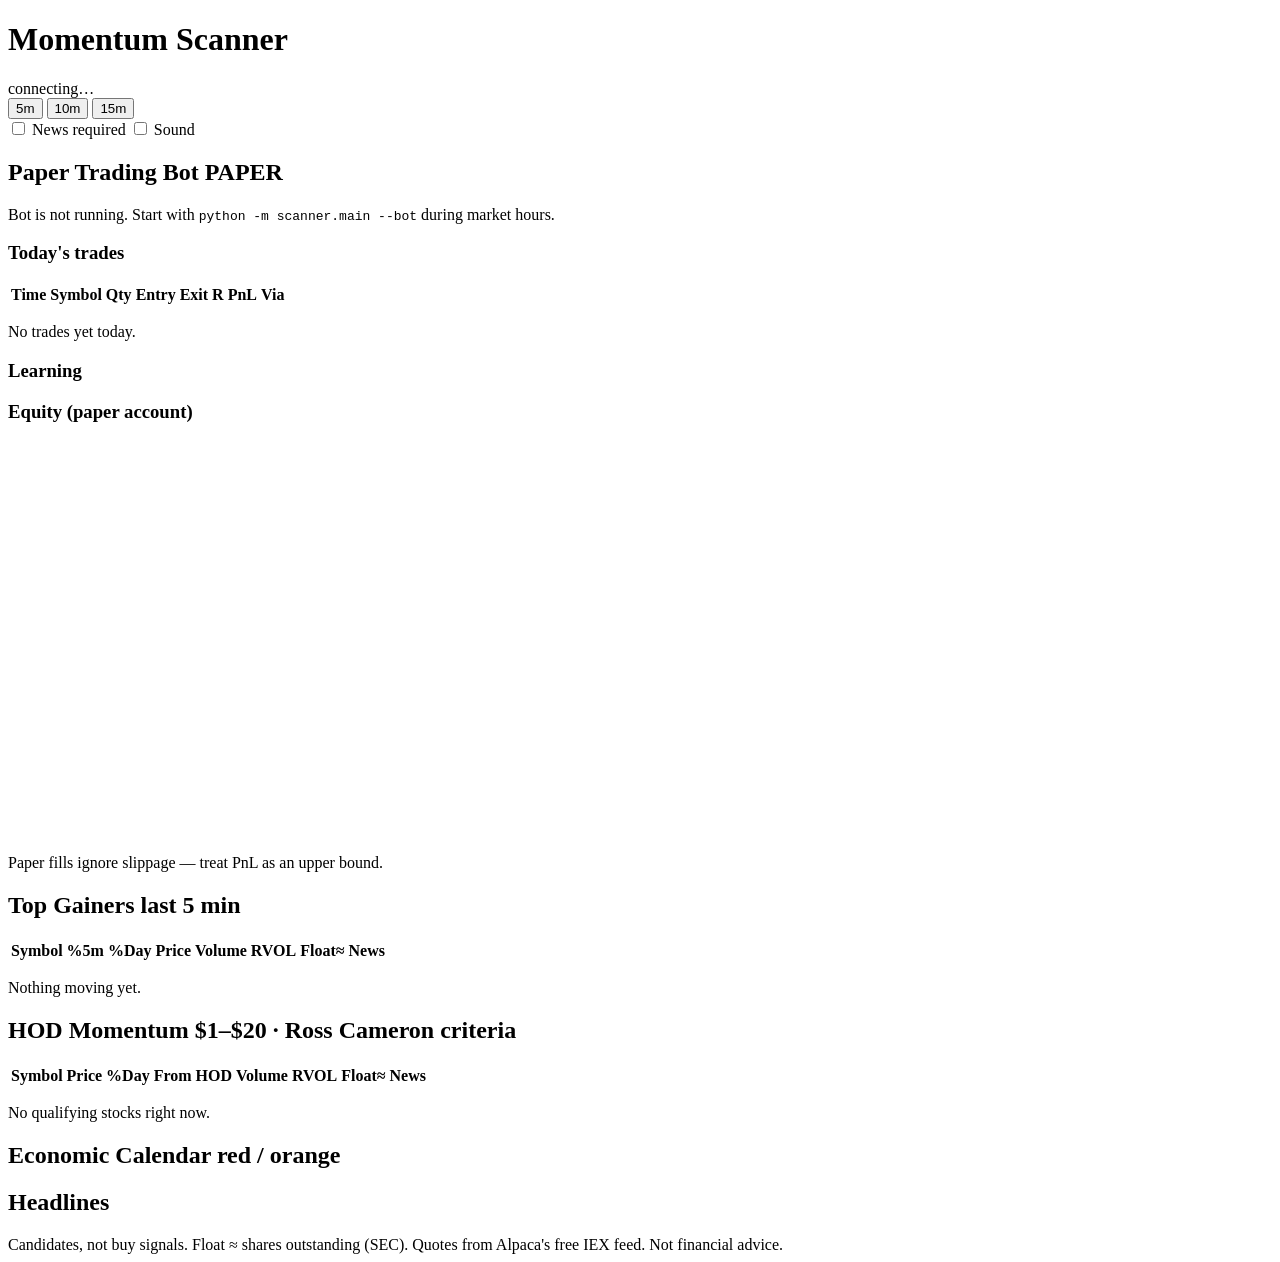
==== web/index.html @ 2fd8e870 "ui: move Paper Trading Bot panel to the top of the dashboard Co-Authored-By: Claude Opus 4.8 <norepl" ====
<!DOCTYPE html>
<html lang="en">
<head>
<meta charset="utf-8">
<meta name="viewport" content="width=device-width, initial-scale=1">
<title>Momentum Scanner</title>
<link rel="stylesheet" href="static/style.css">
</head>
<body>
<header>
  <div class="brand">
    <h1>Momentum Scanner</h1>
    <span id="mode-badge" class="badge"></span>
    <span id="status" class="status"><span class="dot"></span><span id="status-text">connecting…</span></span>
  </div>
  <div class="controls">
    <div class="seg" id="window-toggle">
      <button data-w="5" class="active">5m</button>
      <button data-w="10">10m</button>
      <button data-w="15">15m</button>
    </div>
    <label class="chk"><input type="checkbox" id="require-news"> News required</label>
    <label class="chk"><input type="checkbox" id="sound"> Sound</label>
    <span id="clock" class="clock"></span>
  </div>
</header>

<div id="stale-banner" class="stale-banner hidden"></div>

<section class="panel bot-panel" id="bot-panel">
  <h2>Paper Trading Bot
    <span class="badge paper">PAPER</span>
    <span id="bot-chips" class="bot-chips"></span>
  </h2>
  <div id="bot-off" class="empty">Bot is not running. Start with
    <code>python -m scanner.main --bot</code> during market hours.</div>
  <div id="bot-body" class="bot-grid hidden">
    <div>
      <h3>Today's trades</h3>
      <table id="bot-trades">
        <thead><tr>
          <th>Time</th><th>Symbol</th><th class="num">Qty</th>
          <th class="num">Entry</th><th class="num">Exit</th>
          <th class="num">R</th><th class="num">PnL</th><th>Via</th>
        </tr></thead>
        <tbody></tbody>
      </table>
      <p id="bot-no-trades" class="empty hidden">No trades yet today.</p>
    </div>
    <div>
      <h3>Learning</h3>
      <ul id="bot-learning" class="learning"></ul>
    </div>
    <div>
      <h3>Equity <span class="sub">(paper account)</span></h3>
      <svg id="bot-equity" viewBox="0 0 260 80" preserveAspectRatio="none"></svg>
      <p class="empty" style="padding-top:4px">Paper fills ignore slippage —
      treat PnL as an upper bound.</p>
    </div>
  </div>
</section>

<main>
  <section class="panel">
    <h2>Top Gainers <span id="gainer-window-label" class="sub">last 5 min</span></h2>
    <table id="gainers">
      <thead><tr>
        <th>Symbol</th><th class="num" id="th-window">%5m</th><th class="num">%Day</th>
        <th class="num">Price</th><th class="num">Volume</th><th class="num">RVOL</th>
        <th class="num">Float≈</th><th>News</th>
      </tr></thead>
      <tbody></tbody>
    </table>
    <p id="gainers-empty" class="empty hidden">Nothing moving yet.</p>
  </section>

  <section class="panel">
    <h2>HOD Momentum <span class="sub">$1–$20 · Ross Cameron criteria</span></h2>
    <table id="hod">
      <thead><tr>
        <th>Symbol</th><th class="num">Price</th><th class="num">%Day</th>
        <th class="num">From HOD</th><th class="num">Volume</th><th class="num">RVOL</th>
        <th class="num">Float≈</th><th>News</th>
      </tr></thead>
      <tbody></tbody>
    </table>
    <p id="hod-empty" class="empty hidden">No qualifying stocks right now.</p>
  </section>

  <aside class="panel side">
    <h2>Economic Calendar <span class="sub">red / orange</span></h2>
    <ul id="calendar" class="cal"></ul>
    <h2>Headlines</h2>
    <ul id="news" class="headlines"></ul>
  </aside>
</main>

<footer>
  Candidates, not buy signals. Float ≈ shares outstanding (SEC). Quotes from Alpaca's free IEX feed.
  Not financial advice.
</footer>

<script src="static/app.js"></script>
</body>
</html>
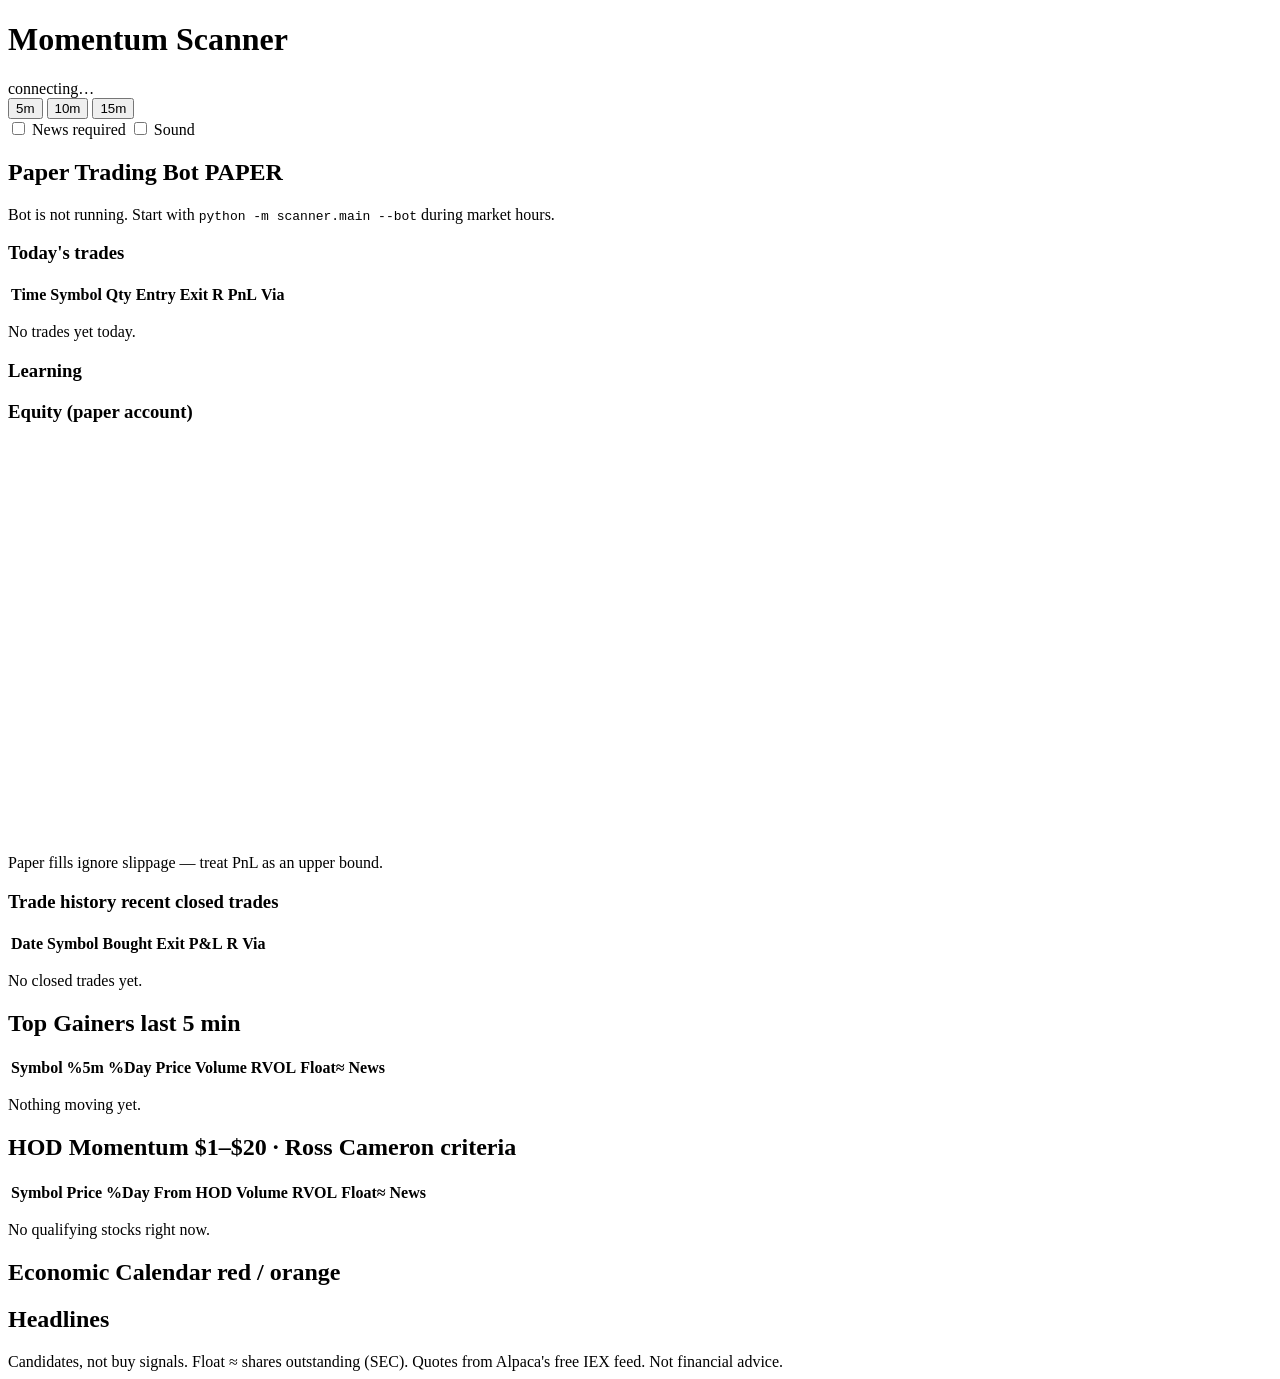
==== commit 01a82caa: "feat(dashboard): trade-history table with buy cost and green/red P&L Co-Authored-By: Claude Opus 4.8" ====
--- a/web/index.html
+++ b/web/index.html
@@ -57,6 +57,18 @@
       <p class="empty" style="padding-top:4px">Paper fills ignore slippage —
       treat PnL as an upper bound.</p>
     </div>
+    <div class="bot-hist">
+      <h3>Trade history <span class="sub">recent closed trades</span></h3>
+      <table id="bot-history">
+        <thead><tr>
+          <th>Date</th><th>Symbol</th><th class="num">Bought</th>
+          <th class="num">Exit</th><th class="num">P&amp;L</th>
+          <th class="num">R</th><th>Via</th>
+        </tr></thead>
+        <tbody></tbody>
+      </table>
+      <p id="bot-history-empty" class="empty hidden">No closed trades yet.</p>
+    </div>
   </div>
 </section>
 
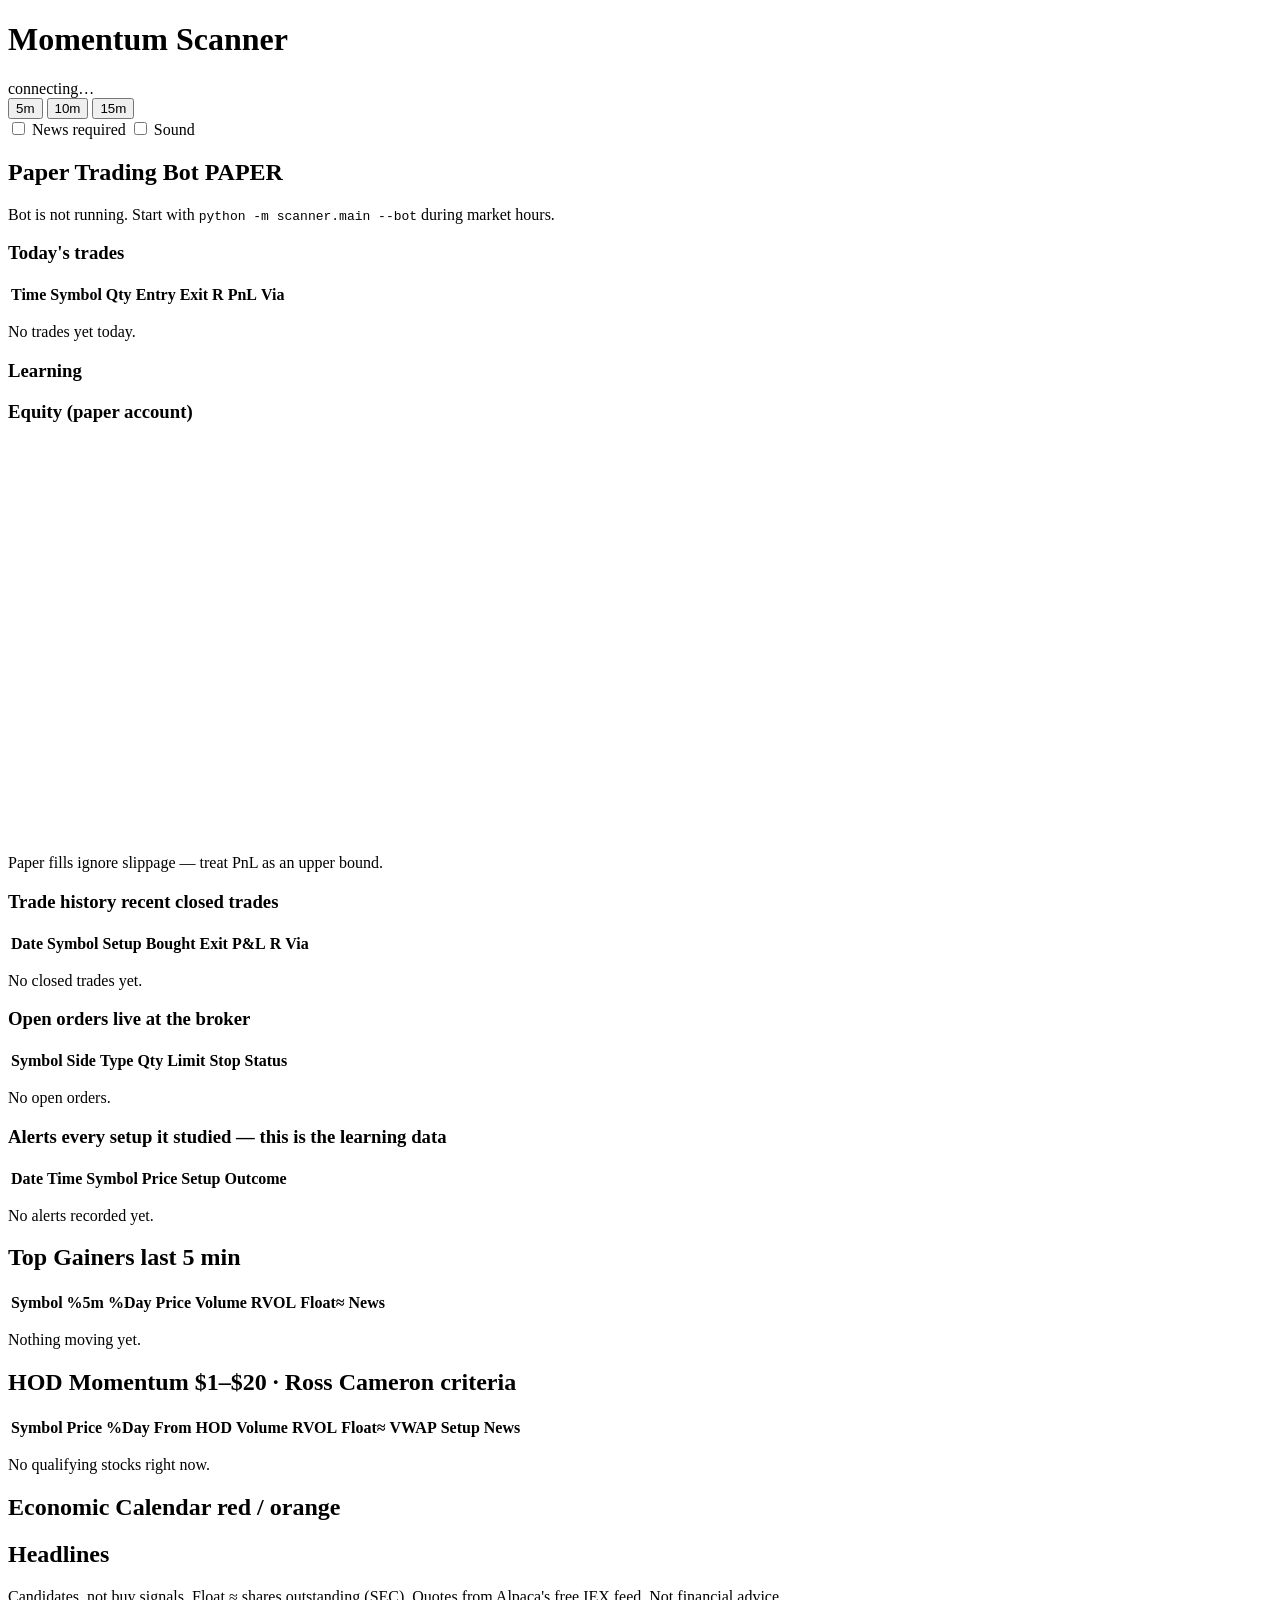
==== commit aadb1895: "feat(strategy): trade the pullback, not the high — VWAP, technical stops, honest labels Reworks the " ====
--- a/web/index.html
+++ b/web/index.html
@@ -61,13 +61,35 @@
       <h3>Trade history <span class="sub">recent closed trades</span></h3>
       <table id="bot-history">
         <thead><tr>
-          <th>Date</th><th>Symbol</th><th class="num">Bought</th>
+          <th>Date</th><th>Symbol</th><th>Setup</th><th class="num">Bought</th>
           <th class="num">Exit</th><th class="num">P&amp;L</th>
           <th class="num">R</th><th>Via</th>
         </tr></thead>
         <tbody></tbody>
       </table>
       <p id="bot-history-empty" class="empty hidden">No closed trades yet.</p>
+    </div>
+    <div class="bot-hist">
+      <h3>Open orders <span class="sub">live at the broker</span></h3>
+      <table id="bot-orders">
+        <thead><tr>
+          <th>Symbol</th><th>Side</th><th>Type</th><th class="num">Qty</th>
+          <th class="num">Limit</th><th class="num">Stop</th><th>Status</th>
+        </tr></thead>
+        <tbody></tbody>
+      </table>
+      <p id="bot-orders-empty" class="empty hidden">No open orders.</p>
+    </div>
+    <div class="bot-hist">
+      <h3>Alerts <span class="sub">every setup it studied — this is the learning data</span></h3>
+      <table id="bot-alerts">
+        <thead><tr>
+          <th>Date</th><th>Time</th><th>Symbol</th><th class="num">Price</th>
+          <th>Setup</th><th>Outcome</th>
+        </tr></thead>
+        <tbody></tbody>
+      </table>
+      <p id="bot-alerts-empty" class="empty hidden">No alerts recorded yet.</p>
     </div>
   </div>
 </section>
@@ -92,7 +114,7 @@
       <thead><tr>
         <th>Symbol</th><th class="num">Price</th><th class="num">%Day</th>
         <th class="num">From HOD</th><th class="num">Volume</th><th class="num">RVOL</th>
-        <th class="num">Float≈</th><th>News</th>
+        <th class="num">Float≈</th><th class="num">VWAP</th><th>Setup</th><th>News</th>
       </tr></thead>
       <tbody></tbody>
     </table>
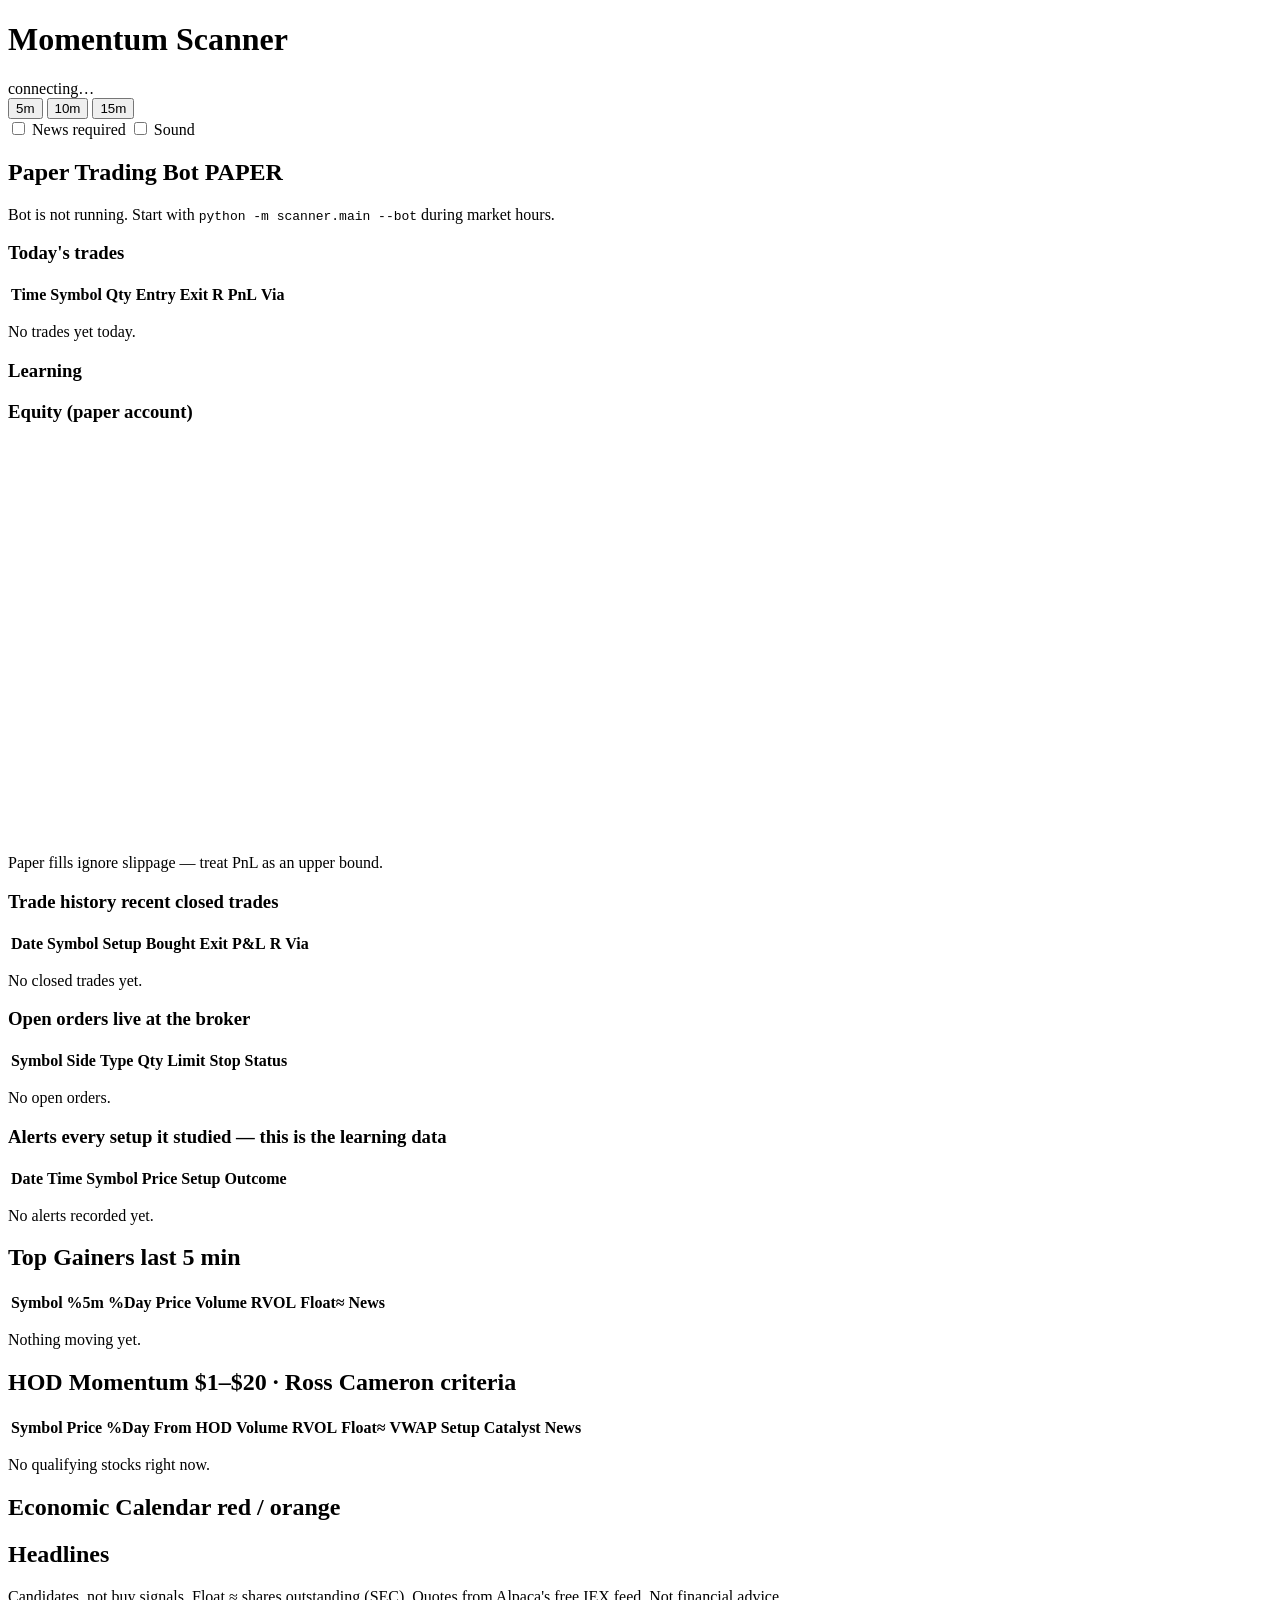
==== commit b89f6500: "feat(catalyst): score the reason behind the move, not just 'has news' News was a boolean: any headli" ====
--- a/web/index.html
+++ b/web/index.html
@@ -114,7 +114,7 @@
       <thead><tr>
         <th>Symbol</th><th class="num">Price</th><th class="num">%Day</th>
         <th class="num">From HOD</th><th class="num">Volume</th><th class="num">RVOL</th>
-        <th class="num">Float≈</th><th class="num">VWAP</th><th>Setup</th><th>News</th>
+        <th class="num">Float≈</th><th class="num">VWAP</th><th>Setup</th><th>Catalyst</th><th>News</th>
       </tr></thead>
       <tbody></tbody>
     </table>
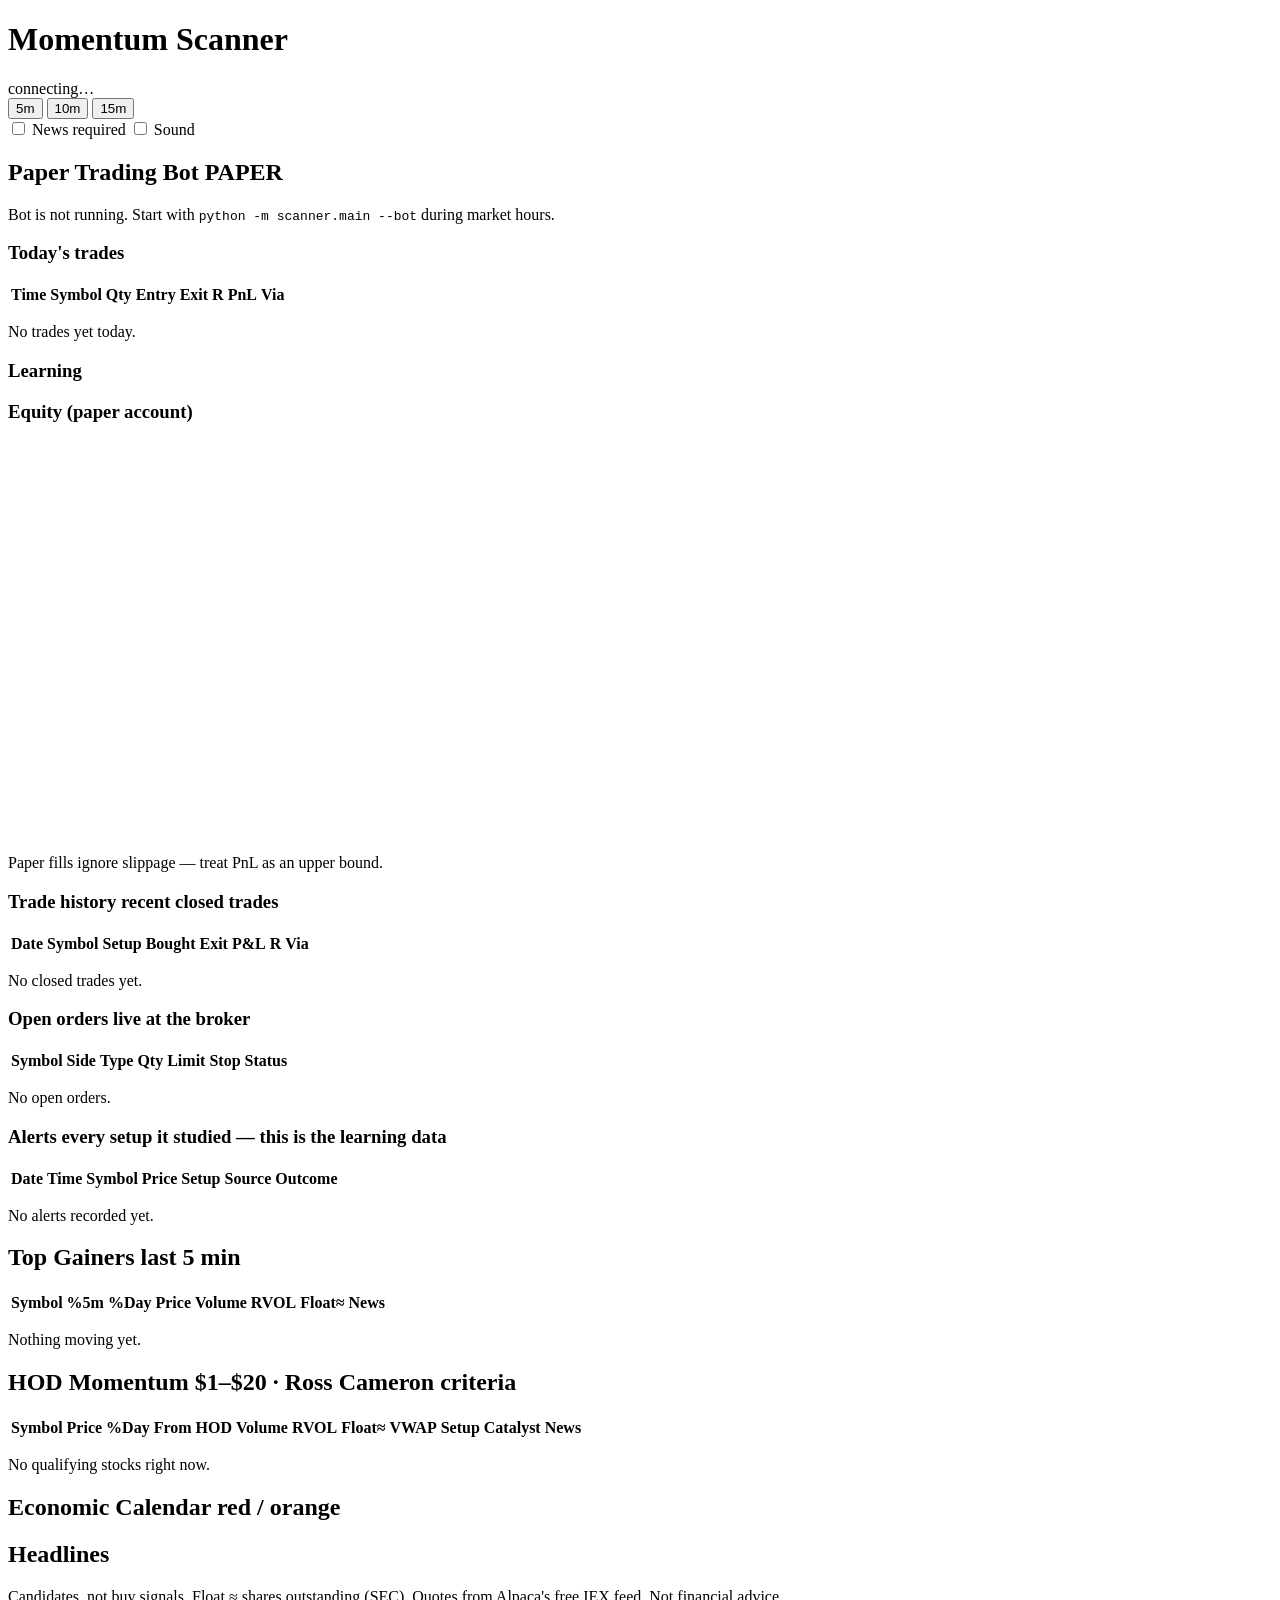
==== commit c6e7520a: "feat(learning): grade near-misses too so the model can actually train The new pullback/VWAP/catalyst" ====
--- a/web/index.html
+++ b/web/index.html
@@ -85,7 +85,7 @@
       <table id="bot-alerts">
         <thead><tr>
           <th>Date</th><th>Time</th><th>Symbol</th><th class="num">Price</th>
-          <th>Setup</th><th>Outcome</th>
+          <th>Setup</th><th>Source</th><th>Outcome</th>
         </tr></thead>
         <tbody></tbody>
       </table>
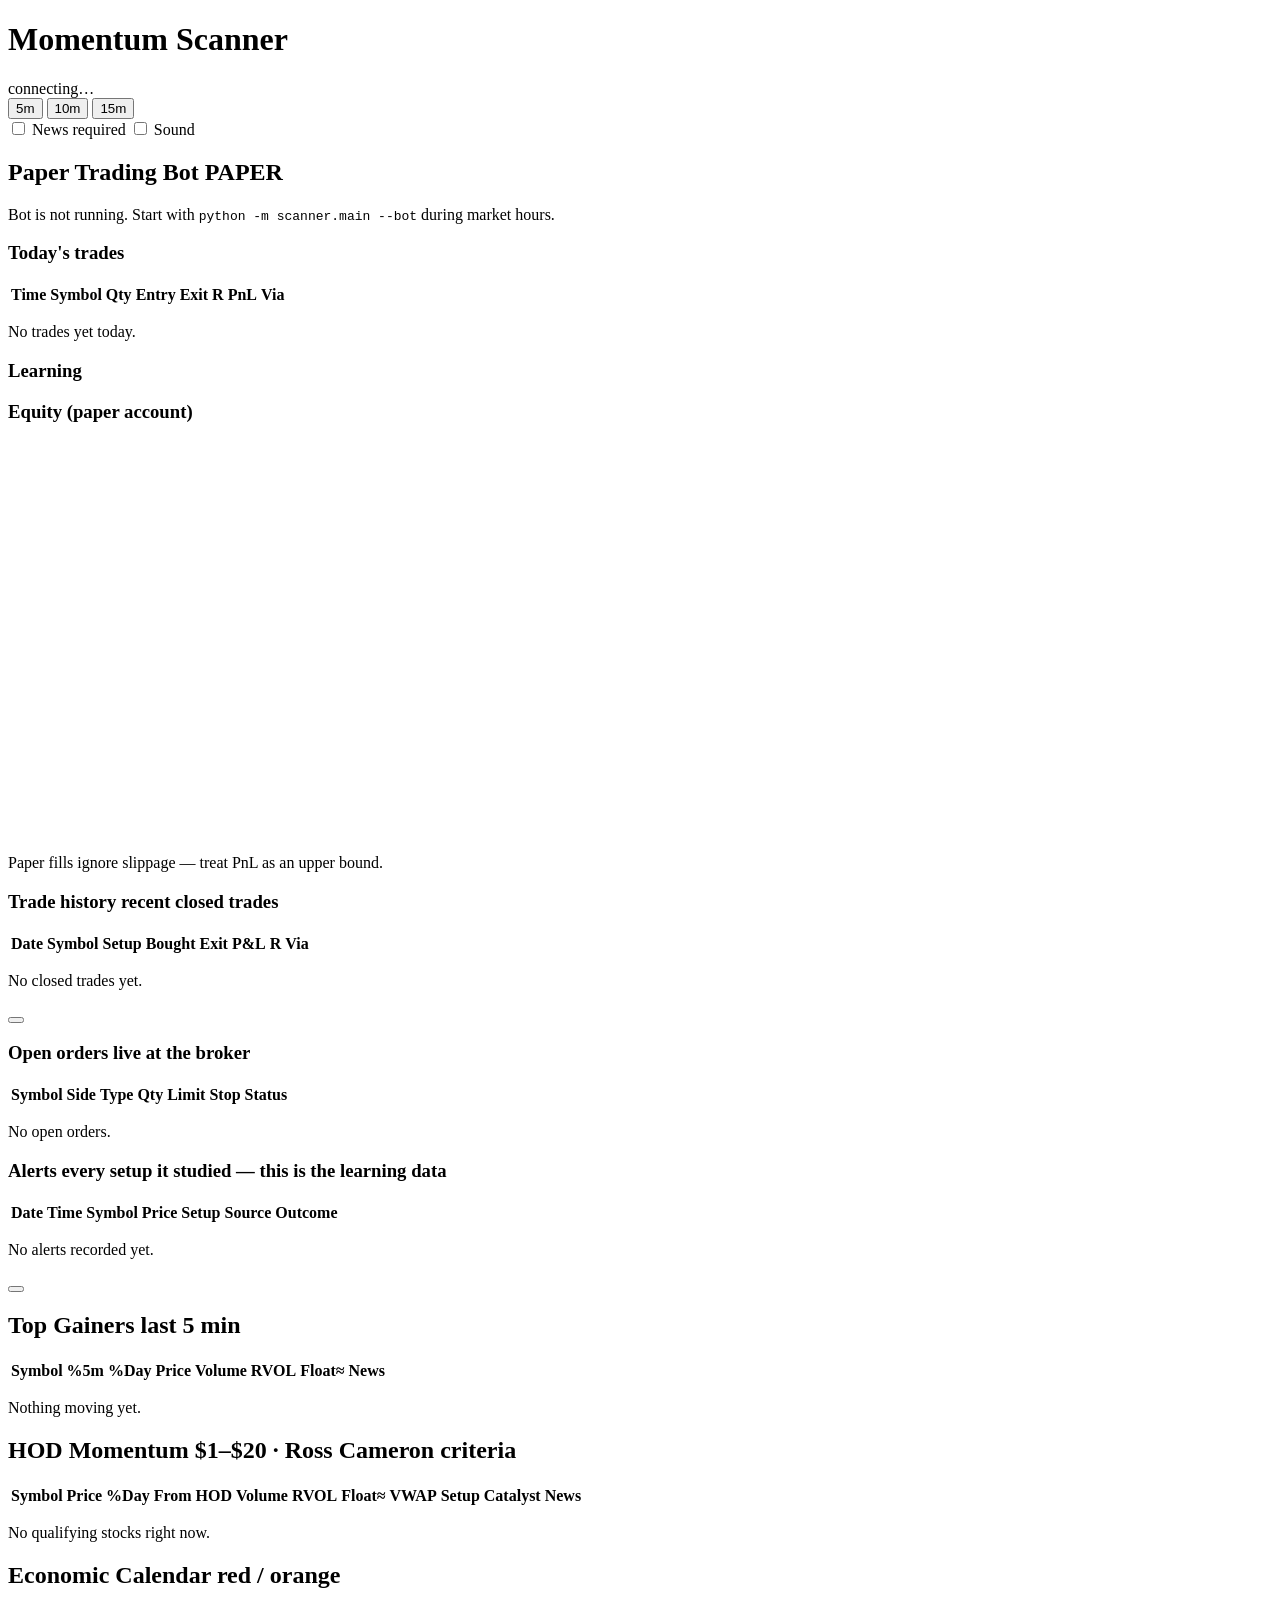
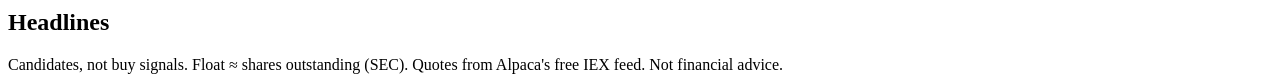
==== commit 034aa43f: "ui: collapse trade history and alerts to the newest 10 with a see-more toggle Both tables grow witho" ====
--- a/web/index.html
+++ b/web/index.html
@@ -59,7 +59,7 @@
     </div>
     <div class="bot-hist">
       <h3>Trade history <span class="sub">recent closed trades</span></h3>
-      <table id="bot-history">
+      <table id="bot-history" class="collapsed">
         <thead><tr>
           <th>Date</th><th>Symbol</th><th>Setup</th><th class="num">Bought</th>
           <th class="num">Exit</th><th class="num">P&amp;L</th>
@@ -68,6 +68,7 @@
         <tbody></tbody>
       </table>
       <p id="bot-history-empty" class="empty hidden">No closed trades yet.</p>
+      <button id="bot-history-more" class="more-btn hidden"></button>
     </div>
     <div class="bot-hist">
       <h3>Open orders <span class="sub">live at the broker</span></h3>
@@ -82,7 +83,7 @@
     </div>
     <div class="bot-hist">
       <h3>Alerts <span class="sub">every setup it studied — this is the learning data</span></h3>
-      <table id="bot-alerts">
+      <table id="bot-alerts" class="collapsed">
         <thead><tr>
           <th>Date</th><th>Time</th><th>Symbol</th><th class="num">Price</th>
           <th>Setup</th><th>Source</th><th>Outcome</th>
@@ -90,6 +91,7 @@
         <tbody></tbody>
       </table>
       <p id="bot-alerts-empty" class="empty hidden">No alerts recorded yet.</p>
+      <button id="bot-alerts-more" class="more-btn hidden"></button>
     </div>
   </div>
 </section>
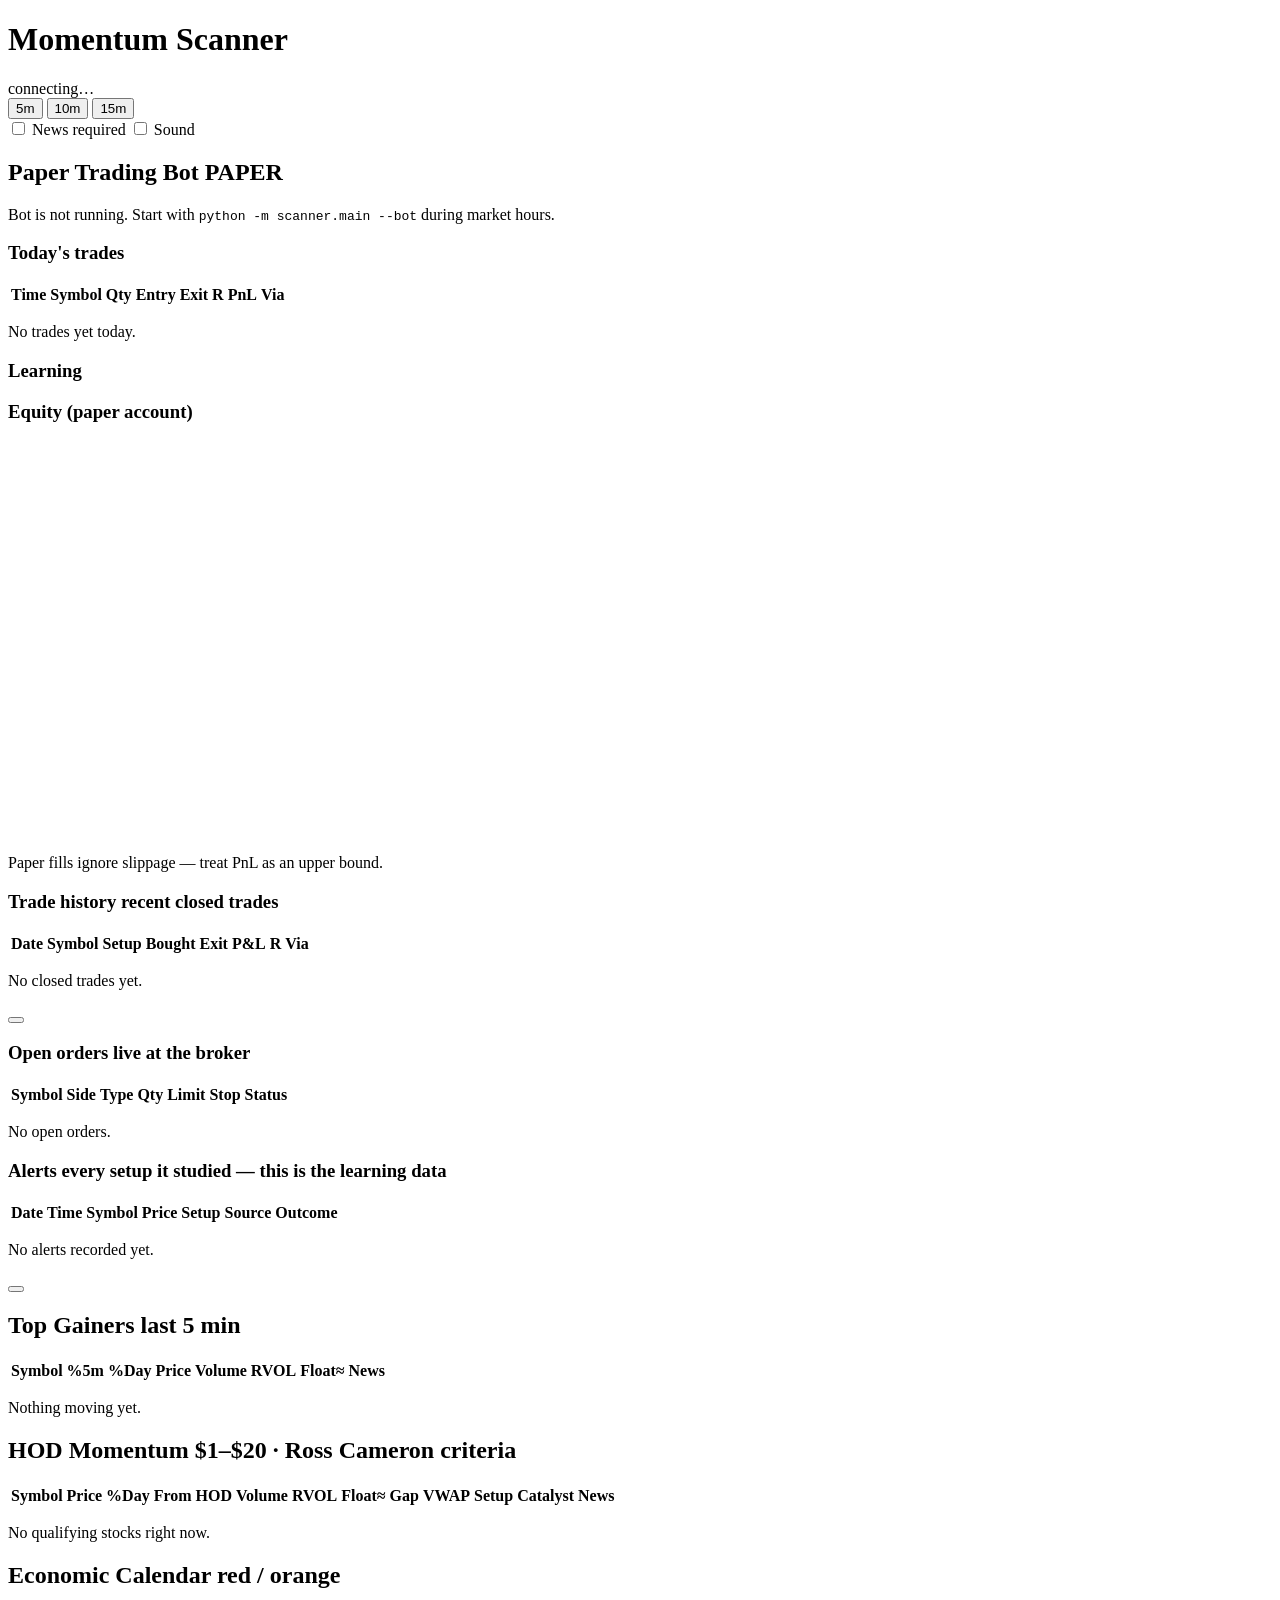
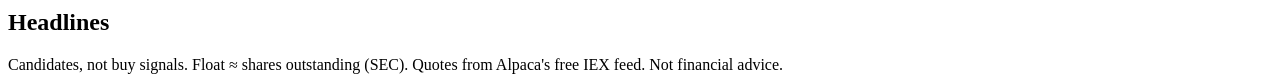
==== commit 90bde1dc: "feat(setups): opening-range break + premarket observation Two independent pieces, both aimed at the " ====
--- a/web/index.html
+++ b/web/index.html
@@ -116,7 +116,7 @@
       <thead><tr>
         <th>Symbol</th><th class="num">Price</th><th class="num">%Day</th>
         <th class="num">From HOD</th><th class="num">Volume</th><th class="num">RVOL</th>
-        <th class="num">Float≈</th><th class="num">VWAP</th><th>Setup</th><th>Catalyst</th><th>News</th>
+        <th class="num">Float≈</th><th class="num">Gap</th><th class="num">VWAP</th><th>Setup</th><th>Catalyst</th><th>News</th>
       </tr></thead>
       <tbody></tbody>
     </table>
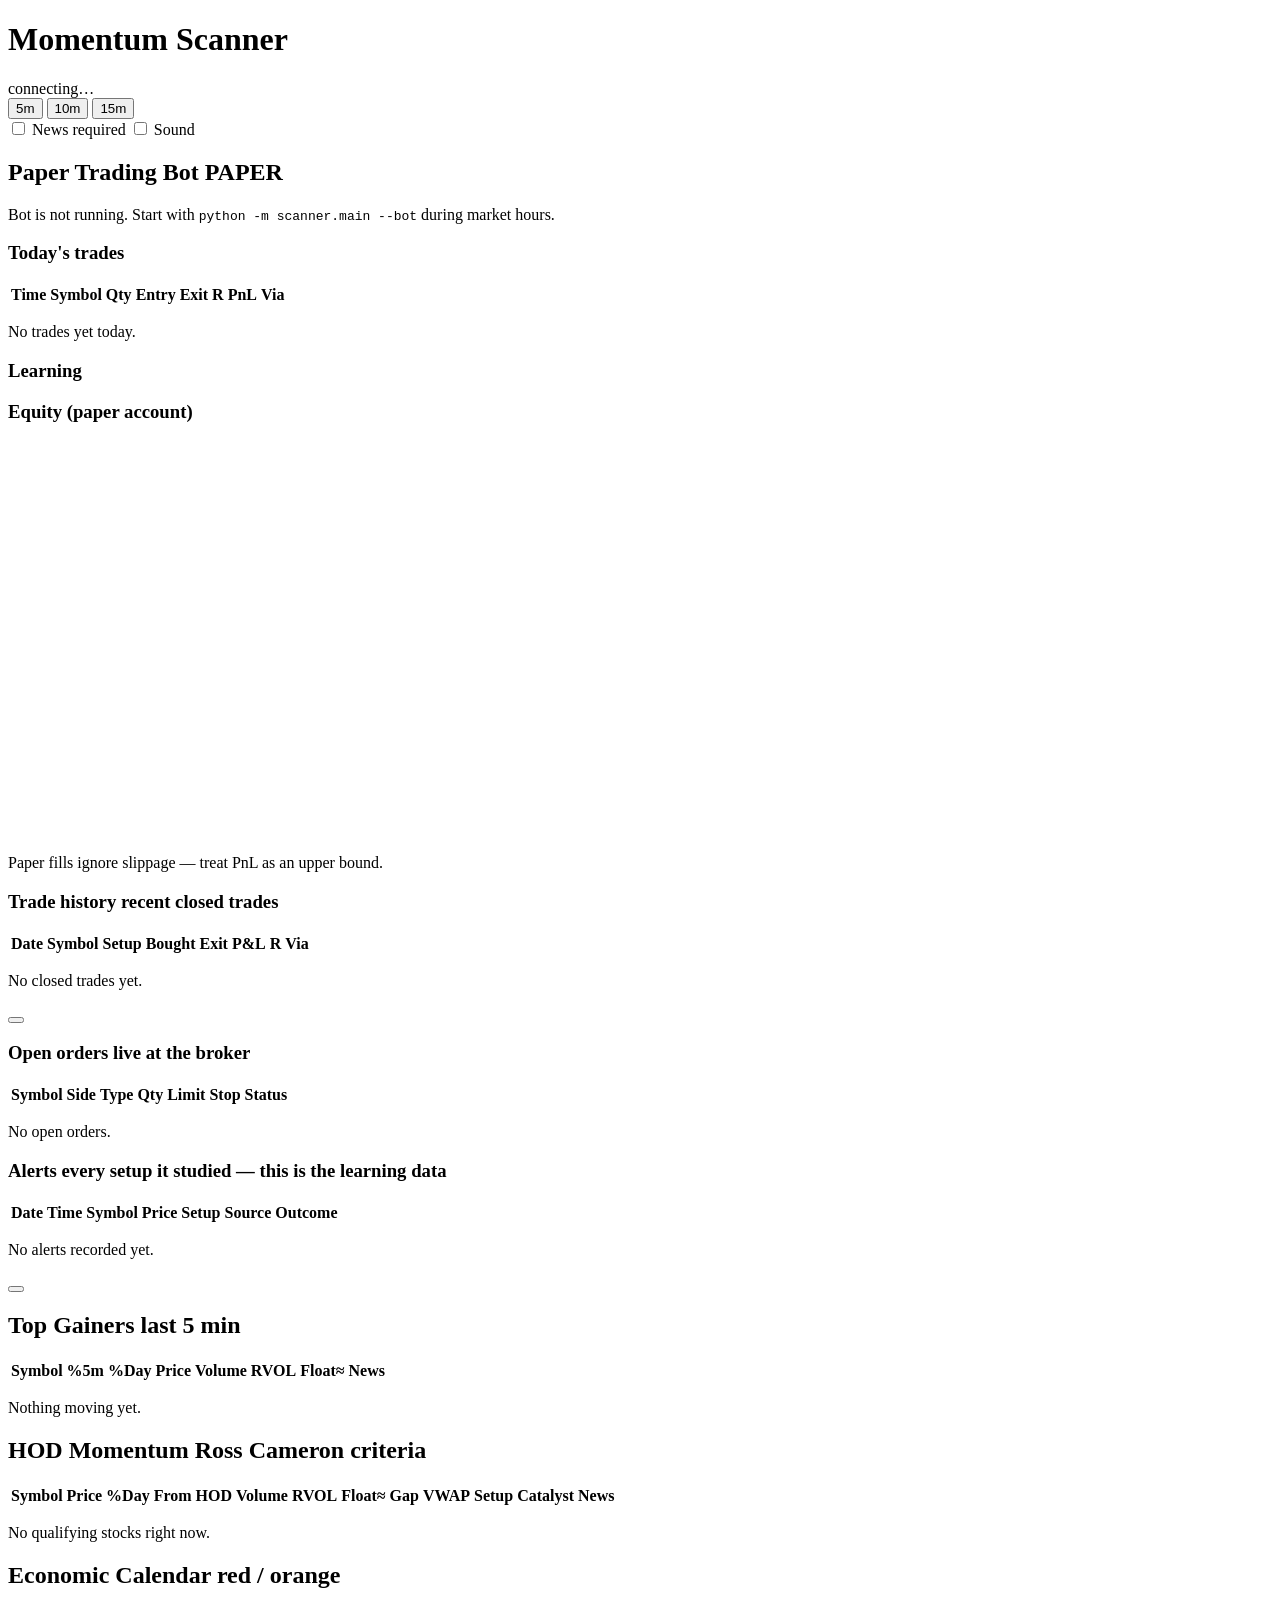
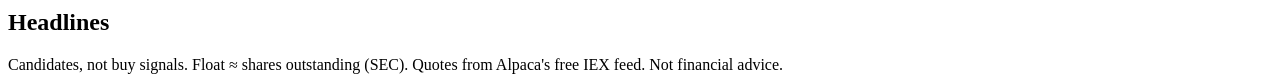
==== commit b242865f: "fix(web): the dashboard advertised a price band the bot stopped trading The HOD panel header was har" ====
--- a/web/index.html
+++ b/web/index.html
@@ -111,7 +111,7 @@
   </section>
 
   <section class="panel">
-    <h2>HOD Momentum <span class="sub">$1–$20 · Ross Cameron criteria</span></h2>
+    <h2>HOD Momentum <span class="sub" id="hod-criteria">Ross Cameron criteria</span></h2>
     <table id="hod">
       <thead><tr>
         <th>Symbol</th><th class="num">Price</th><th class="num">%Day</th>
